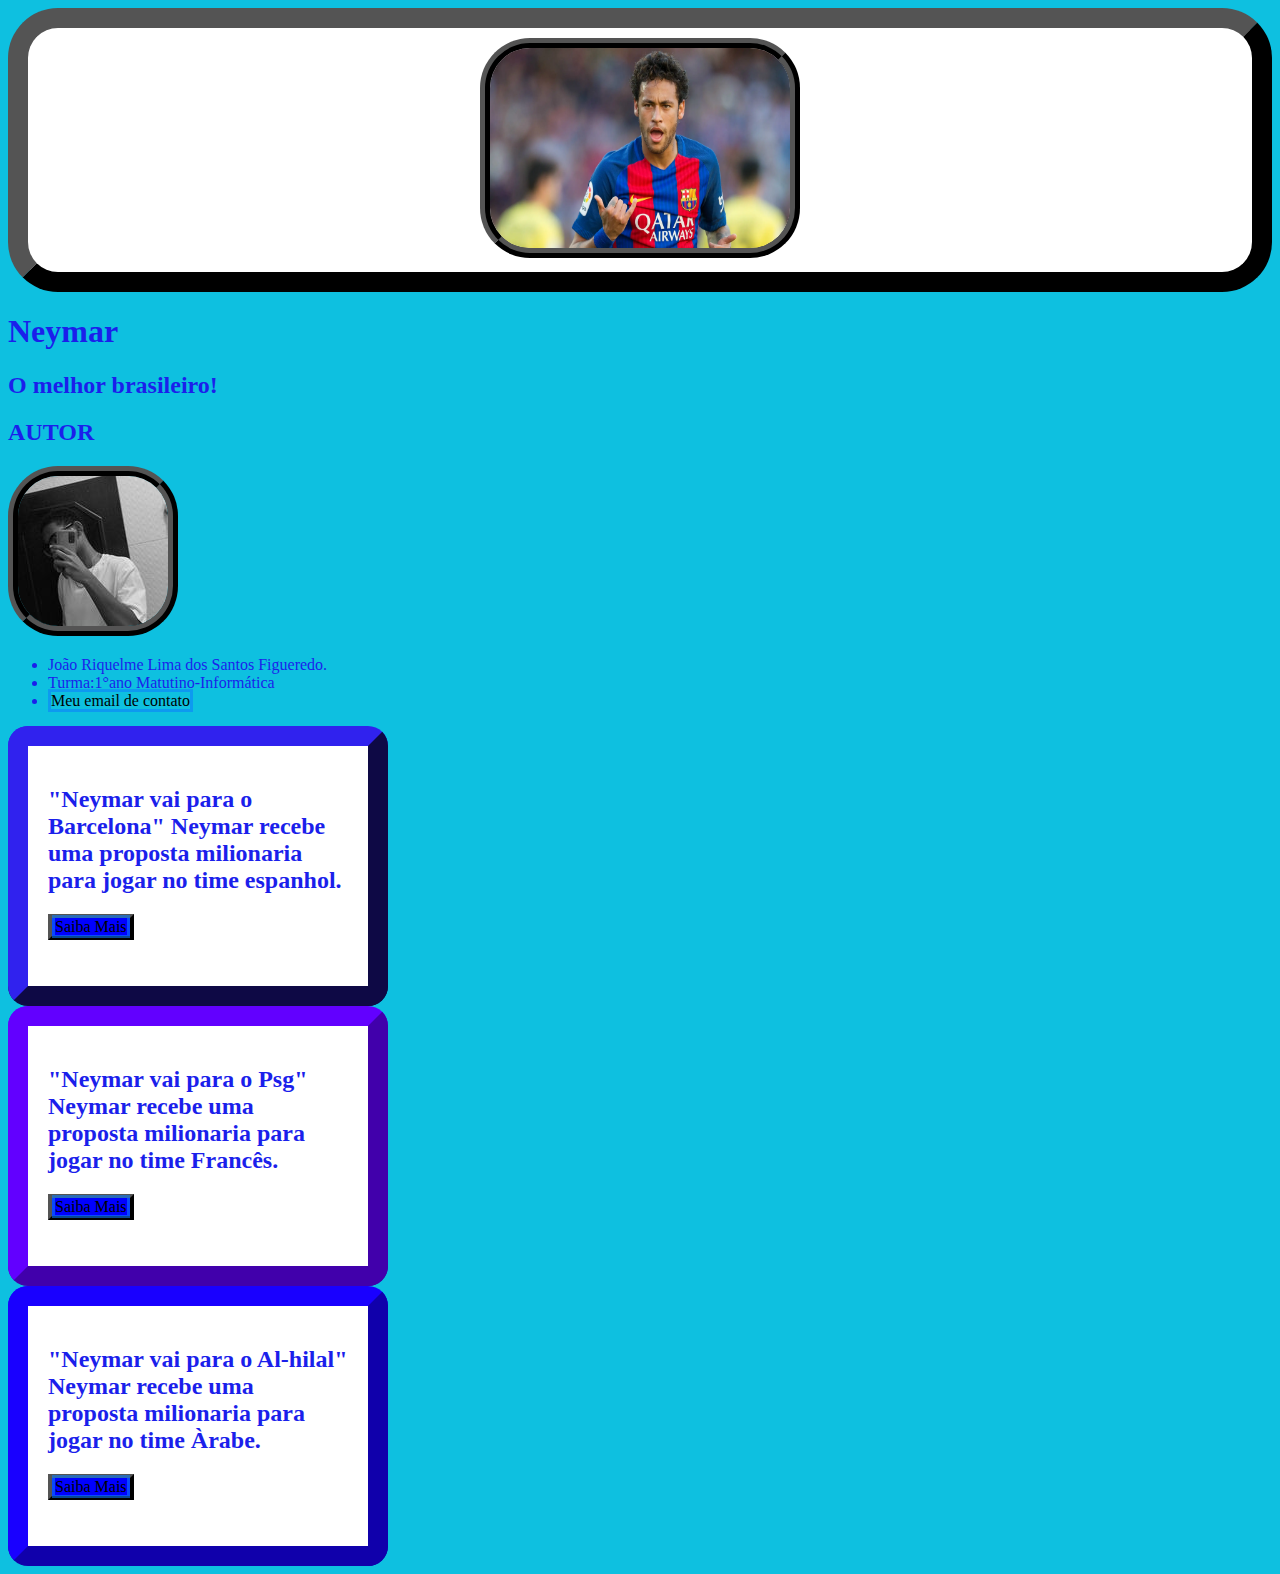
==== index.html @ 8cbff76a "ah neymar" ====
<!DOCTYPE html>
<html lang="pt-br">
    <head><title>MEU BLOG</title>
        <meta charset="utf-8"></head>
        <link rel="stylesheet" href="estilo.css">
    <body>
        <div id="topo">
           <div id="p"> <img src="ak.webp" alt="ak" width="300" height="200"> </div>
            <h1>Neymar</h1>
            <h2>O melhor brasileiro!</h2>
        </div>
        <div id="b"><h2>AUTOR</h2>
        <div id="c"><img src="abj[.jpg"></div>      
            <ul>
            <li>João Riquelme Lima dos Santos Figueredo.</li>
            <li>Turma:1°ano Matutino-Informática</li>
             <li><a href="mailto:joaoriquelme12345@gmail.com">Meu email de contato</a></li>   
    </ul></div>
    <div id="post1">
        <h2>"Neymar vai para o Barcelona"
            Neymar recebe uma proposta milionaria para jogar no time espanhol.
        </h2>
       <div id="b1"> <a href="post1.html" target="_blank">Saiba Mais</a></div>
    </div>
    <div id="post2">
        <h2>"Neymar vai para o Psg"
            Neymar recebe uma proposta milionaria para jogar no time Francês.
        </h2>
       <div id="b2"> <a href="post2.html" target="_blank">Saiba Mais</a></div>
    </div>
    <div id="post3">
        <h2>"Neymar vai para o Al-hilal"
            Neymar recebe uma proposta milionaria para jogar no time Àrabe.
        </h2>
     <div id="b3">  <a href="post3.html" target="_blank">Saiba Mais</a></div>
    </div>
    </body>
</html>
---- estilo.css ----
body{
    background-color: rgb(14, 192, 224);
    color: rgb(27, 31, 235);
}
#p{
    text-align: center;
    border: 20px outset black;
    background-color: white;
    padding: 10px;
 border-radius: 50px;
 
}
img{
    border: 10px ridge black;
    border-radius: 50px;
}
#pc{
    text-align: center;
}
a{
    color: black;
    border: solid rgba(13, 125, 252, 0.582); 
    text-decoration: none;
}
#post1{
    background-color: white;
    width: 300px;
    height: 200px;
    padding: 20px;
    border-radius: 20px;
    border: 20px outset rgb(31, 22, 153);
}
#post2{
    background-color: white;
    width: 300px;
    height: 200px;
    padding: 20px;
    border-radius: 20px;
    border: 20px outset rgb(98, 0, 255);
}
#post3{
    background-color: white;
    width: 300px;
    height: 200px;
    padding: 20px;
    border-radius: 20px;
    border: 20px outset rgb(25, 0, 255);
}
#b1{
    background-color: blue;
  padding: auto;
  border: 4px outset black;
  width: 26%;
}
#b2{
background-color: blue;
padding: auto;
border: 4px outset black;
width: 26%;
}
#b3{
background-color: blue;
padding: auto;
border: 4px outset black;
width: 26%;
}
#xp{
    text-align: center;
    border: 20px outset black;
    background-color: white;
    padding: 10px;
 border-radius: 50px;
}
#listas{
    text-align: center;
    border: 20px outset black;
    background-color: white;
    padding: 10px;
 border-radius: 50px;

}
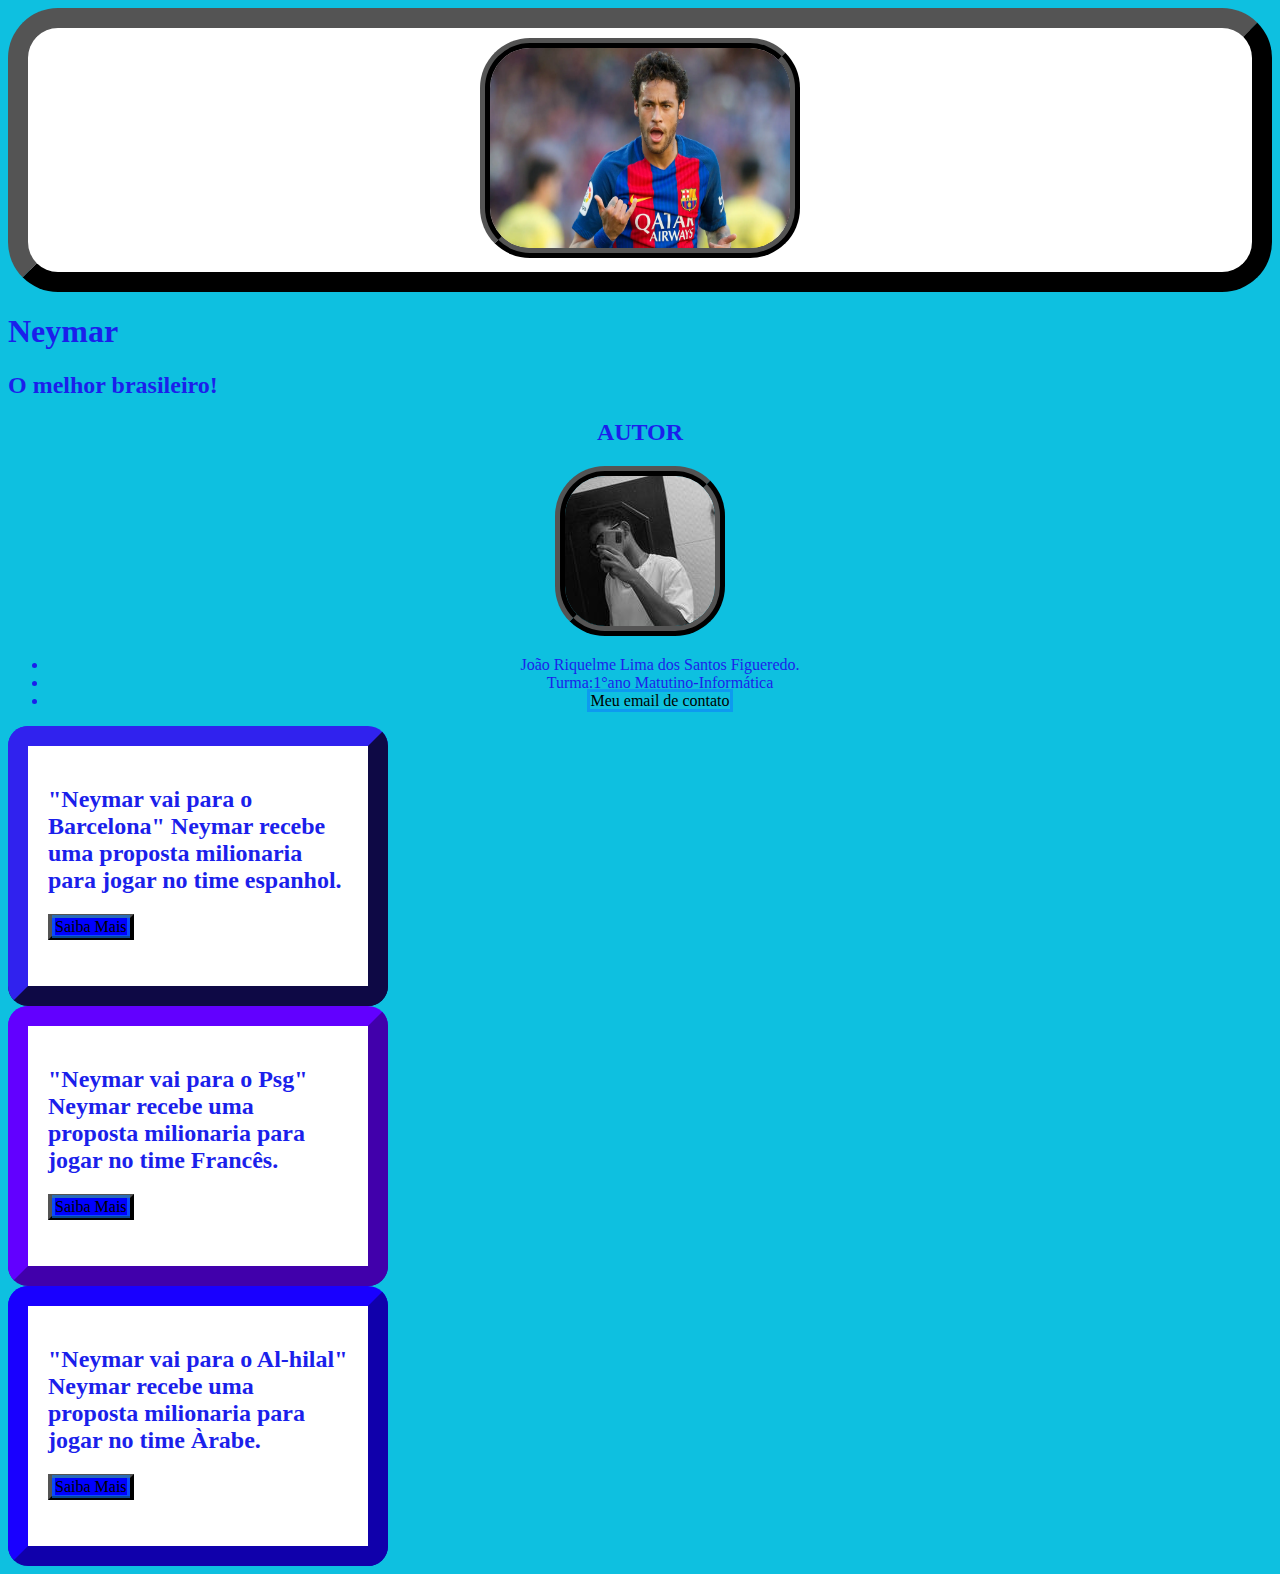
==== commit 6c2be6b2: "index.html" ====
--- a/index.html
+++ b/index.html
@@ -20,19 +20,19 @@
         <h2>"Neymar vai para o Barcelona"
             Neymar recebe uma proposta milionaria para jogar no time espanhol.
         </h2>
-       <div id="b1"> <a href="post1.html" target="_blank">Saiba Mais</a></div>
+       <div id="b1"> <a href="post1.html">Saiba Mais</a></div>
     </div>
     <div id="post2">
         <h2>"Neymar vai para o Psg"
             Neymar recebe uma proposta milionaria para jogar no time Francês.
         </h2>
-       <div id="b2"> <a href="post2.html" target="_blank">Saiba Mais</a></div>
+       <div id="b2"> <a href="post2.html" >Saiba Mais</a></div>
     </div>
     <div id="post3">
         <h2>"Neymar vai para o Al-hilal"
             Neymar recebe uma proposta milionaria para jogar no time Àrabe.
         </h2>
-     <div id="b3">  <a href="post3.html" target="_blank">Saiba Mais</a></div>
+     <div id="b3">  <a href="post3.html" >Saiba Mais</a></div>
     </div>
     </body>
-</html>+</html>
--- a/estilo.css
+++ b/estilo.css
@@ -78,4 +78,7 @@
     padding: 10px;
  border-radius: 50px;
 
-}+}
+#b{
+    text-align: center;
+}
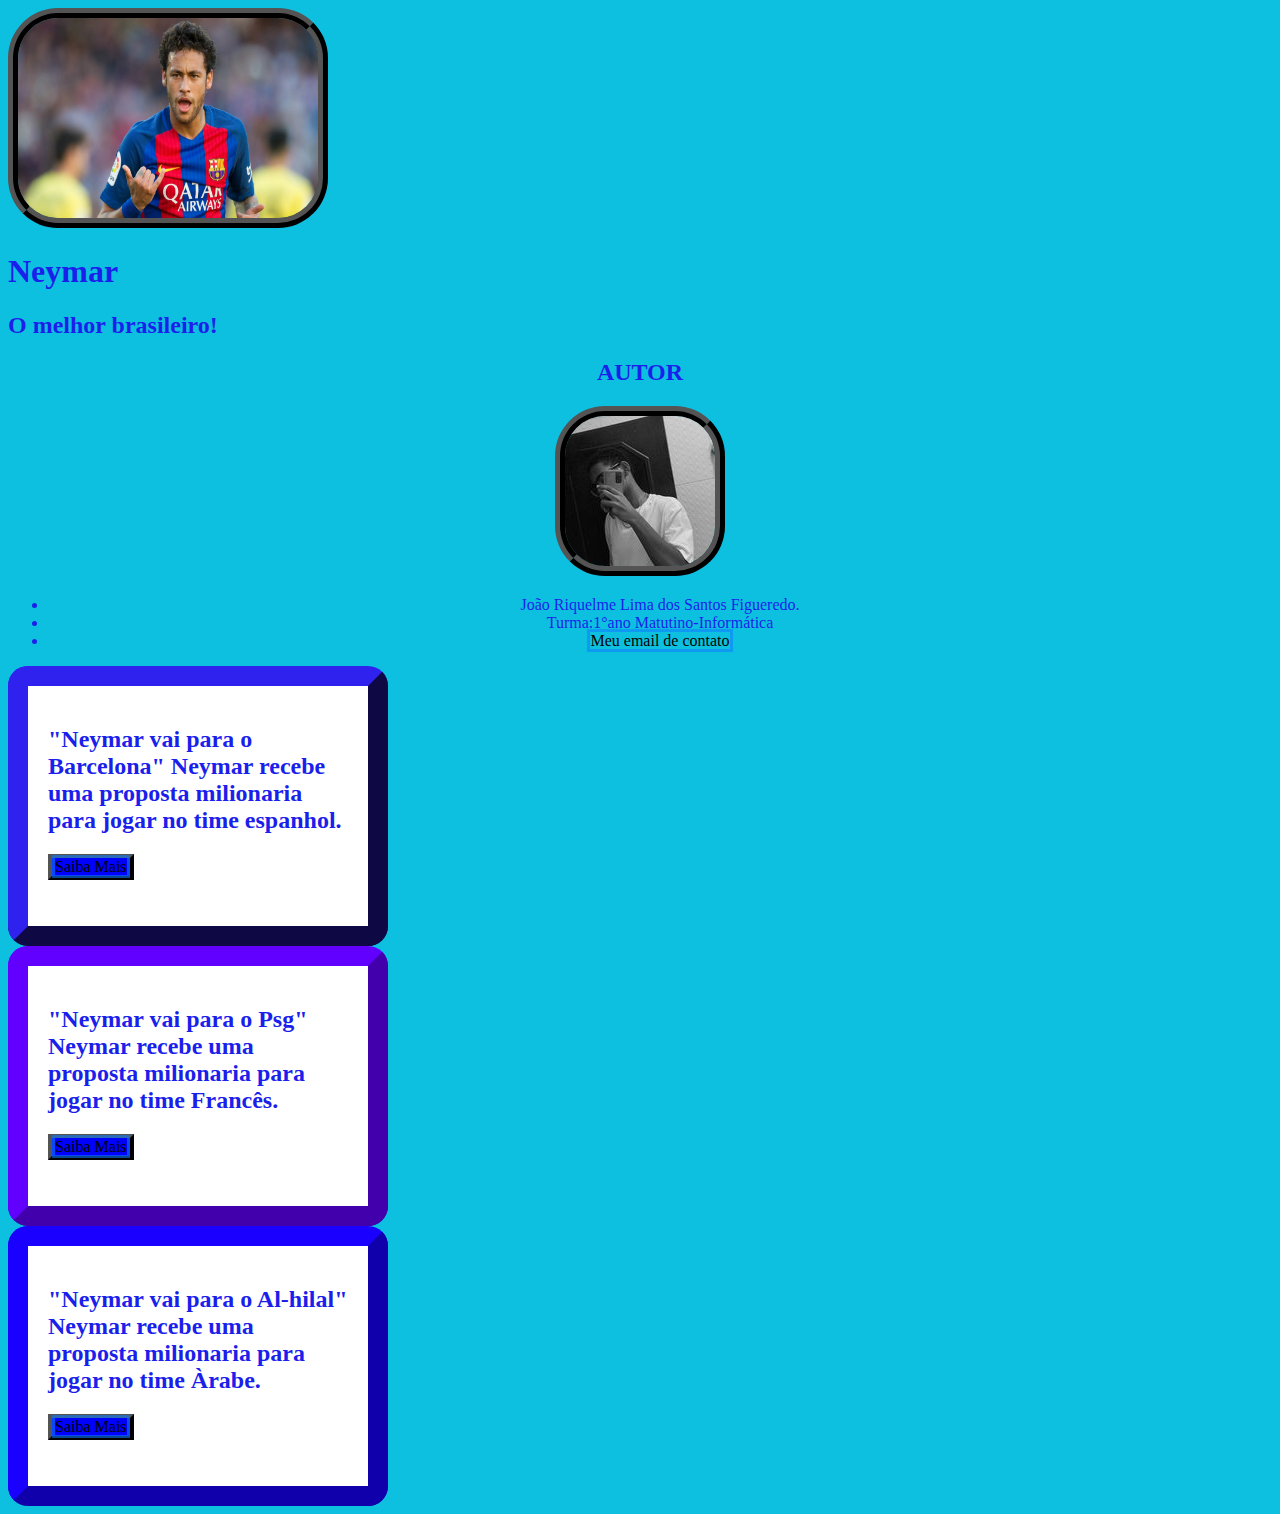
==== commit db0931d5: "Update index.html" ====
--- a/index.html
+++ b/index.html
@@ -5,7 +5,7 @@
         <link rel="stylesheet" href="estilo.css">
     <body>
         <div id="topo">
-           <div id="p"> <img src="ak.webp" alt="ak" width="300" height="200"> </div>
+           <div id="gt"> <img src="ak.webp" alt="ak" width="300" height="200"> </div>
             <h1>Neymar</h1>
             <h2>O melhor brasileiro!</h2>
         </div>
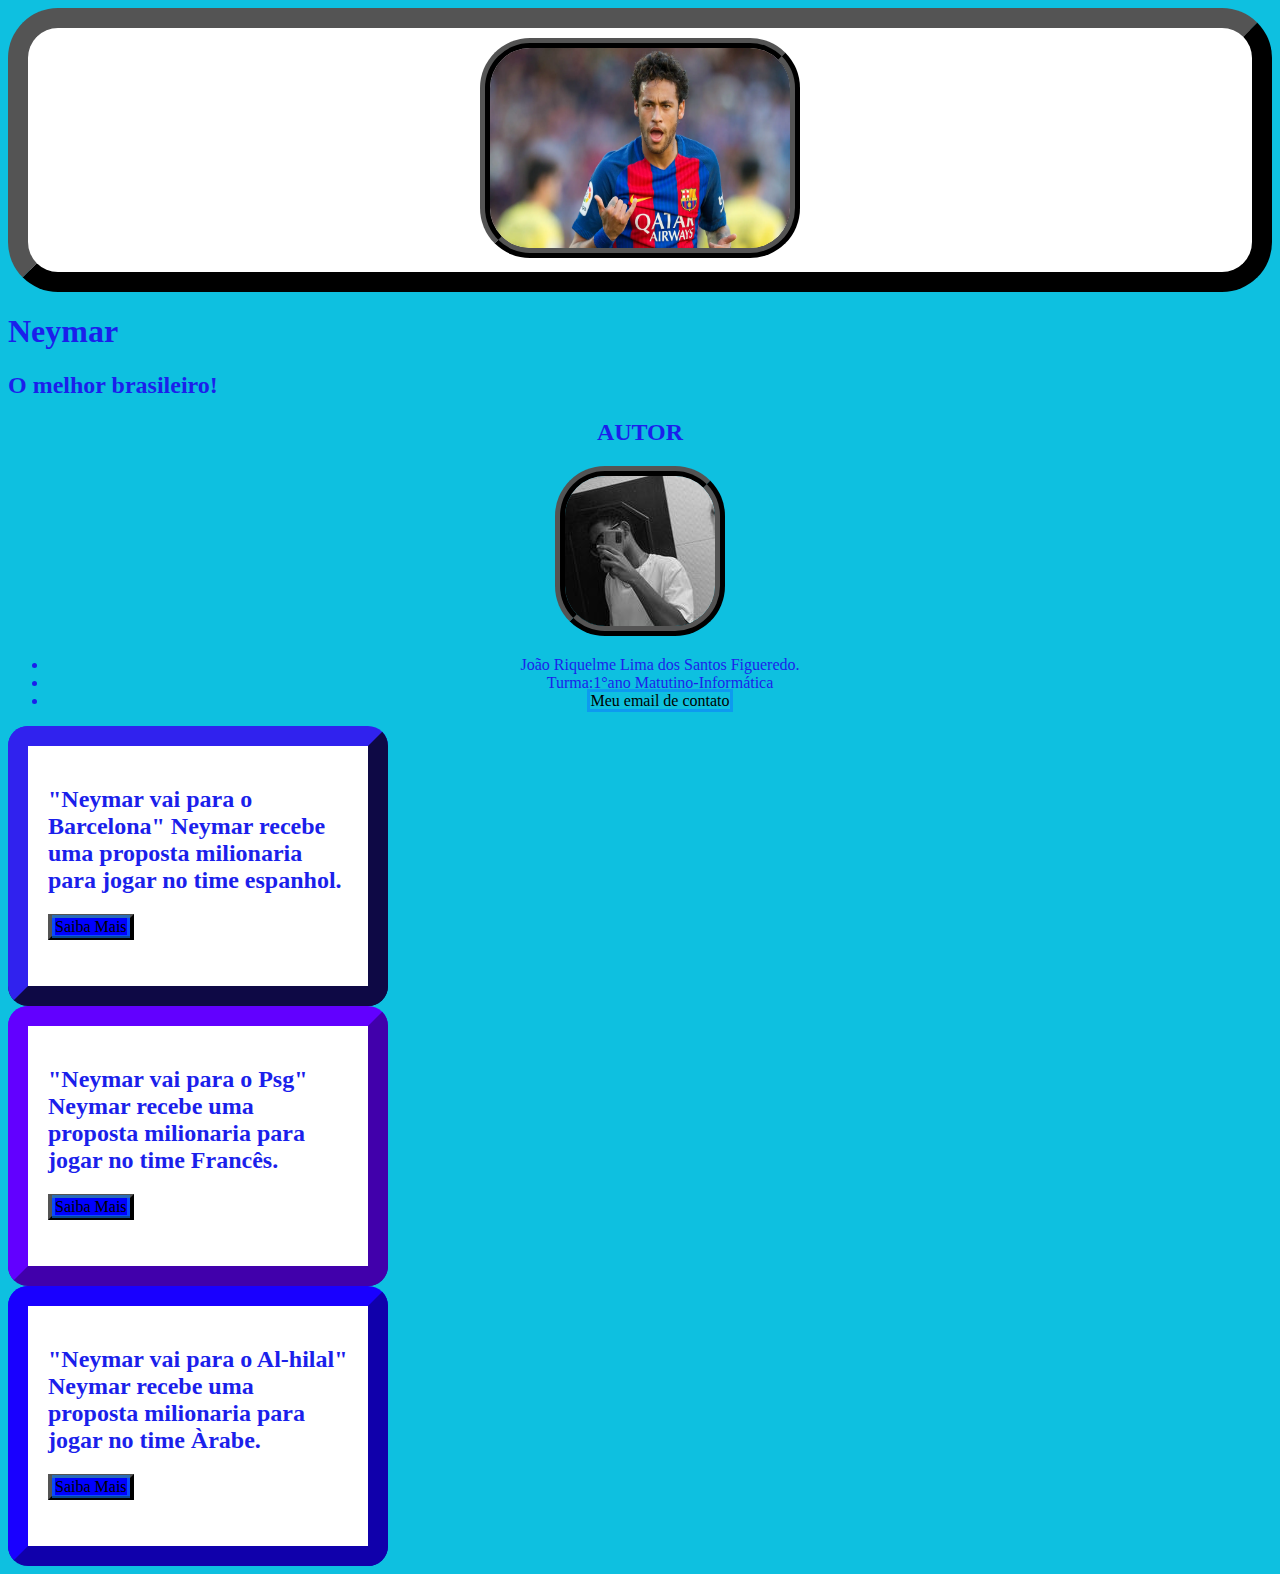
==== commit 4ad009d2: "Update index.html" ====
--- a/index.html
+++ b/index.html
@@ -5,7 +5,7 @@
         <link rel="stylesheet" href="estilo.css">
     <body>
         <div id="topo">
-           <div id="gt"> <img src="ak.webp" alt="ak" width="300" height="200"> </div>
+           <div id="p"> <img src="ak.webp" alt="ak" width="300" height="200"> </div>
             <h1>Neymar</h1>
             <h2>O melhor brasileiro!</h2>
         </div>
--- a/estilo.css
+++ b/estilo.css
@@ -1,6 +1,18 @@
 body{
     background-color: rgb(14, 192, 224);
     color: rgb(27, 31, 235);
+}
+#gt{
+
+    
+    background-color: white;
+    padding: 10px;
+ 
+    text-align: center;
+}
+img{
+    border: 10px ridge black;
+    border-radius: 50px;
 }
 #p{
     text-align: center;
@@ -10,10 +22,7 @@
  border-radius: 50px;
  
 }
-img{
-    border: 10px ridge black;
-    border-radius: 50px;
-}
+
 #pc{
     text-align: center;
 }
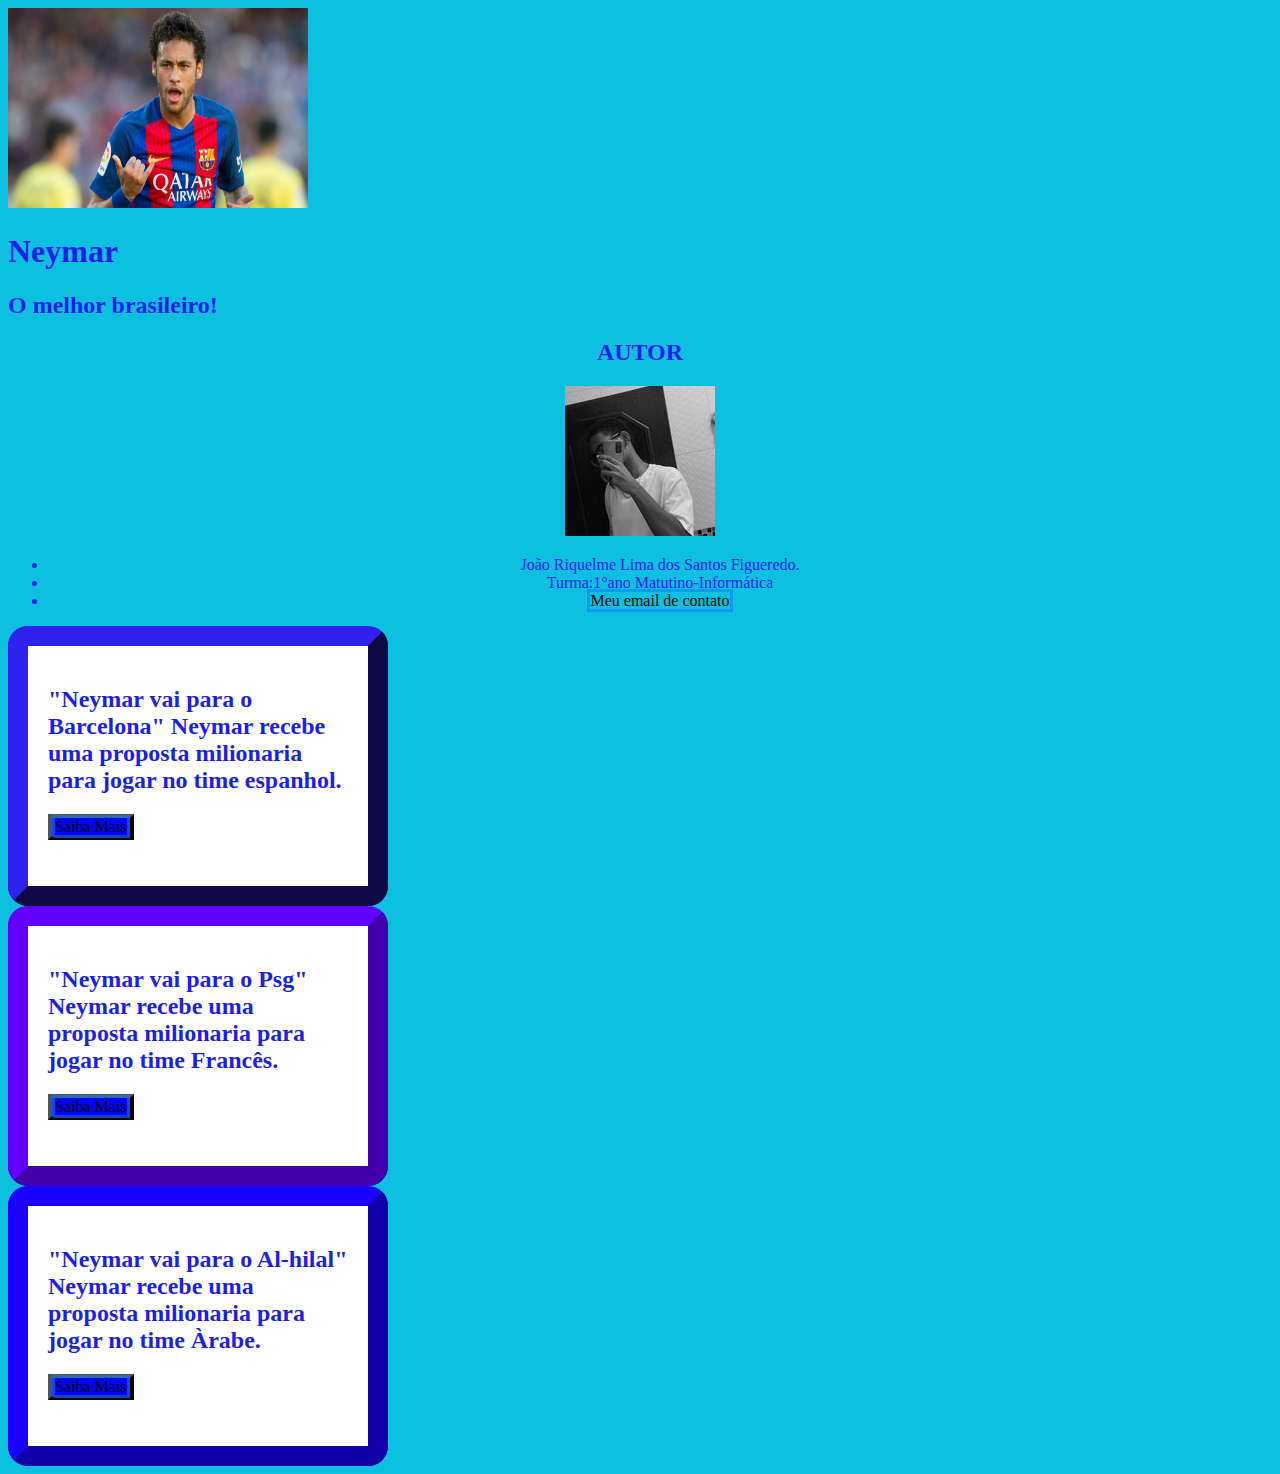
==== commit 585ebc34: "Update index.html" ====
--- a/index.html
+++ b/index.html
@@ -5,7 +5,7 @@
         <link rel="stylesheet" href="estilo.css">
     <body>
         <div id="topo">
-           <div id="p"> <img src="ak.webp" alt="ak" width="300" height="200"> </div>
+           <div id="c"> <img src="ak.webp" alt="ak" width="300" height="200"> </div>
             <h1>Neymar</h1>
             <h2>O melhor brasileiro!</h2>
         </div>
--- a/estilo.css
+++ b/estilo.css
@@ -2,18 +2,7 @@
     background-color: rgb(14, 192, 224);
     color: rgb(27, 31, 235);
 }
-#gt{
 
-    
-    background-color: white;
-    padding: 10px;
- 
-    text-align: center;
-}
-img{
-    border: 10px ridge black;
-    border-radius: 50px;
-}
 #p{
     text-align: center;
     border: 20px outset black;
